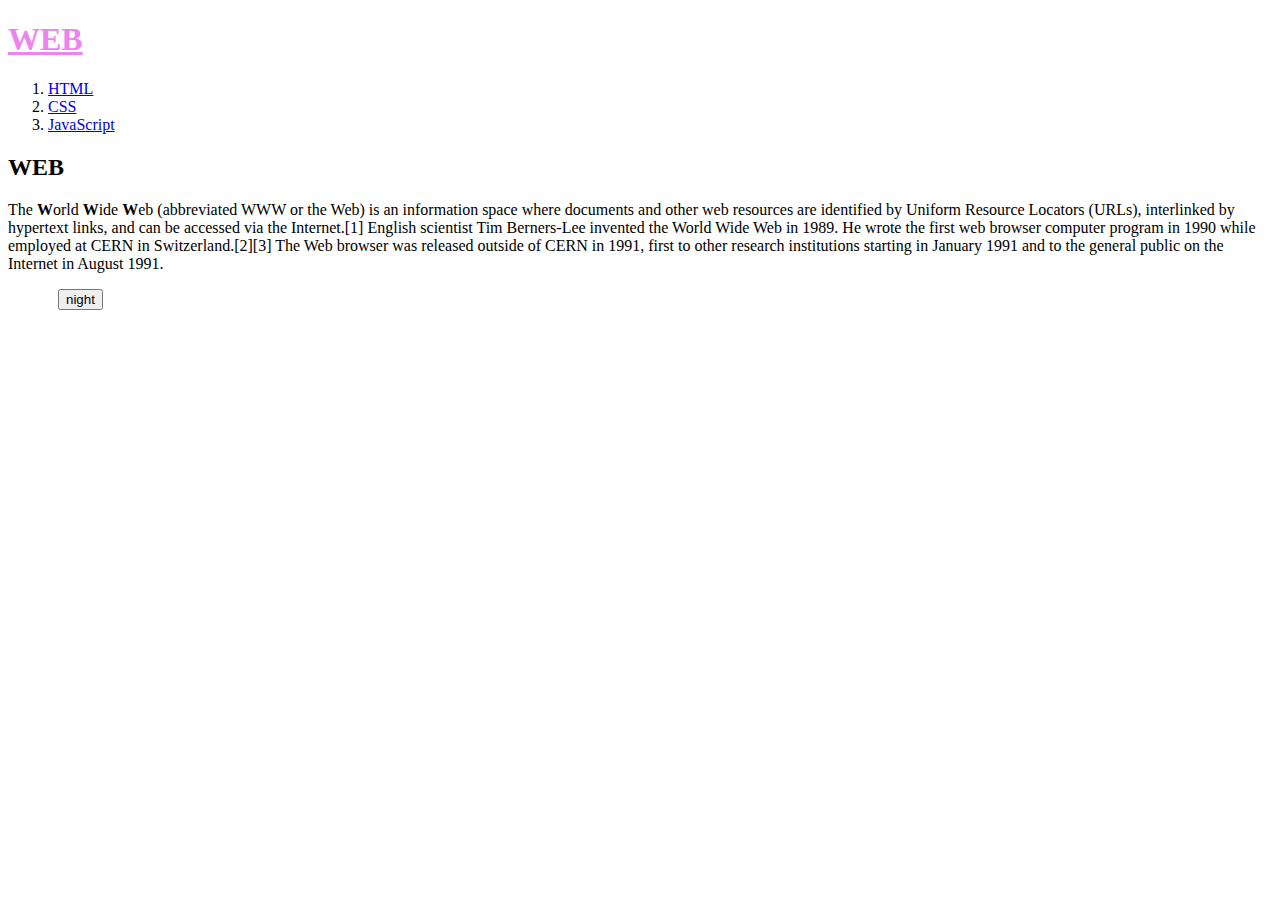
==== index.html @ bbdc5043 "Update index.html" ====
<!doctype html>
<html>
<head>
  <title>WEB1 - Welcome</title>
  <meta charser="utf-8">
  <link rel="stylesheet" href="style.css">
  </head>
<body>
  <h1><a href="index.html" target="_blank" style="color:violet;">WEB</a></h1>
  
  <div id="grid">
  <ol>
    <li><a href="1.html">HTML</a></li>
    <li><a href="2.html">CSS</a></li>
    <li><a href="3.html">JavaScript</a></li>
  </ol>
       
  <div id="article">
   <h2>WEB</h2>
    <p>The <b>W</b>orld <b>W</b>ide <b>W</b>eb (abbreviated WWW or the Web) is an information space where documents and other web resources are identified by Uniform Resource Locators (URLs), interlinked by hypertext links, and can be accessed via the Internet.[1] English scientist Tim Berners-Lee invented the World Wide Web in 1989. He wrote the first web browser computer program in 1990 while employed at CERN in Switzerland.[2][3] The Web browser was released outside of CERN in 1991, first to other research institutions starting in January 1991 and to the general public on the Internet in August 1991.
  </p>
  </div>
 </div>
   <p style="margin-left:50px;"><input id="night_day" type="button" value="night" onclick="
    var target = document.querySelector('body');
    if(this.value === 'night'){
      target.style.backgroundColor = 'black';
      target.style.color = 'white';
      this.value = 'day';

      var alist = document.querySelectorAll('a');
      var i = 0;
      while(i < alist.length){
        alist[i].style.color = 'powderblue';
        i = i + 1;
      }
    } else {
      target.style.backgroundColor = 'white';
      target.style.color = 'black';
      this.value = 'night';

      var alist = document.querySelectorAll('a');
      var i = 0;
      while(i < alist.length){
        alist[i].style.color = 'black';
        i = i + 1;
      }
    }
     "></p>
  
  
<!--Start of Tawk.to Script-->
<script type="text/javascript">
var Tawk_API=Tawk_API||{}, Tawk_LoadStart=new Date();
(function(){
var s1=document.createElement("script"),s0=document.getElementsByTagName("script")[0];
s1.async=true;
s1.src='https://embed.tawk.to/57a72994c11fe69b0bd8fa90/default';
s1.charset='UTF-8';
s1.setAttribute('crossorigin','*');
s0.parentNode.insertBefore(s1,s0);
})();
</script>
<!--End of Tawk.to Script-->

  </body>
</html>
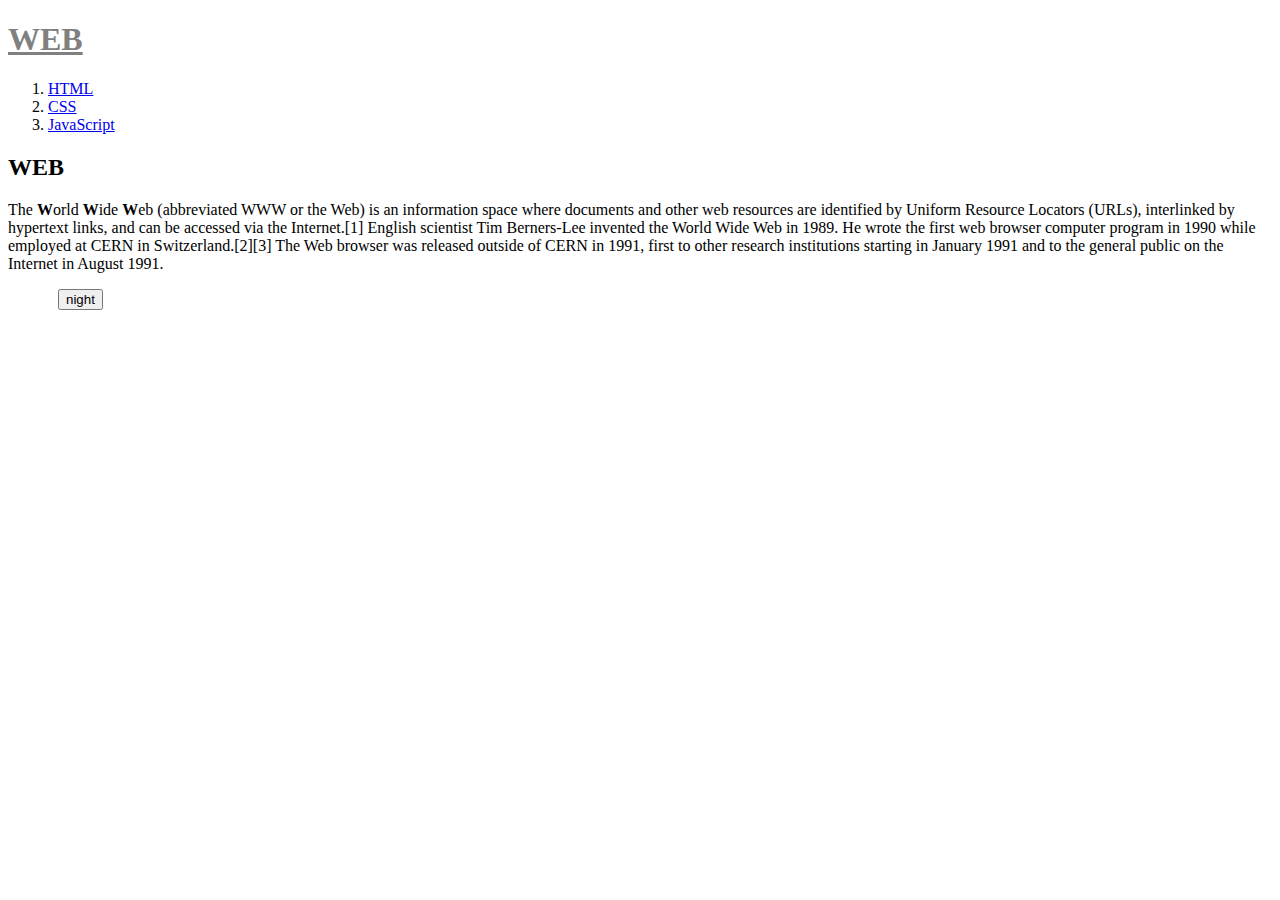
==== commit c2c75609: "Update index.html" ====
--- a/index.html
+++ b/index.html
@@ -1,12 +1,12 @@
 <!doctype html>
 <html>
 <head>
-  <title>WEB1 - Welcome</title>
-  <meta charser="utf-8">
-  <link rel="stylesheet" href="style.css">
-  </head>
+    <meta charser="utf-8">
+    <title>WEB - Welcome</title>
+    <link rel="stylesheet" href="style.css">
+</head>
 <body>
-  <h1><a href="index.html" target="_blank" style="color:violet;">WEB</a></h1>
+  <h1><a href="index.html" target="_blank" style="color:grey;">WEB</a></h1>
   
   <div id="grid">
   <ol>
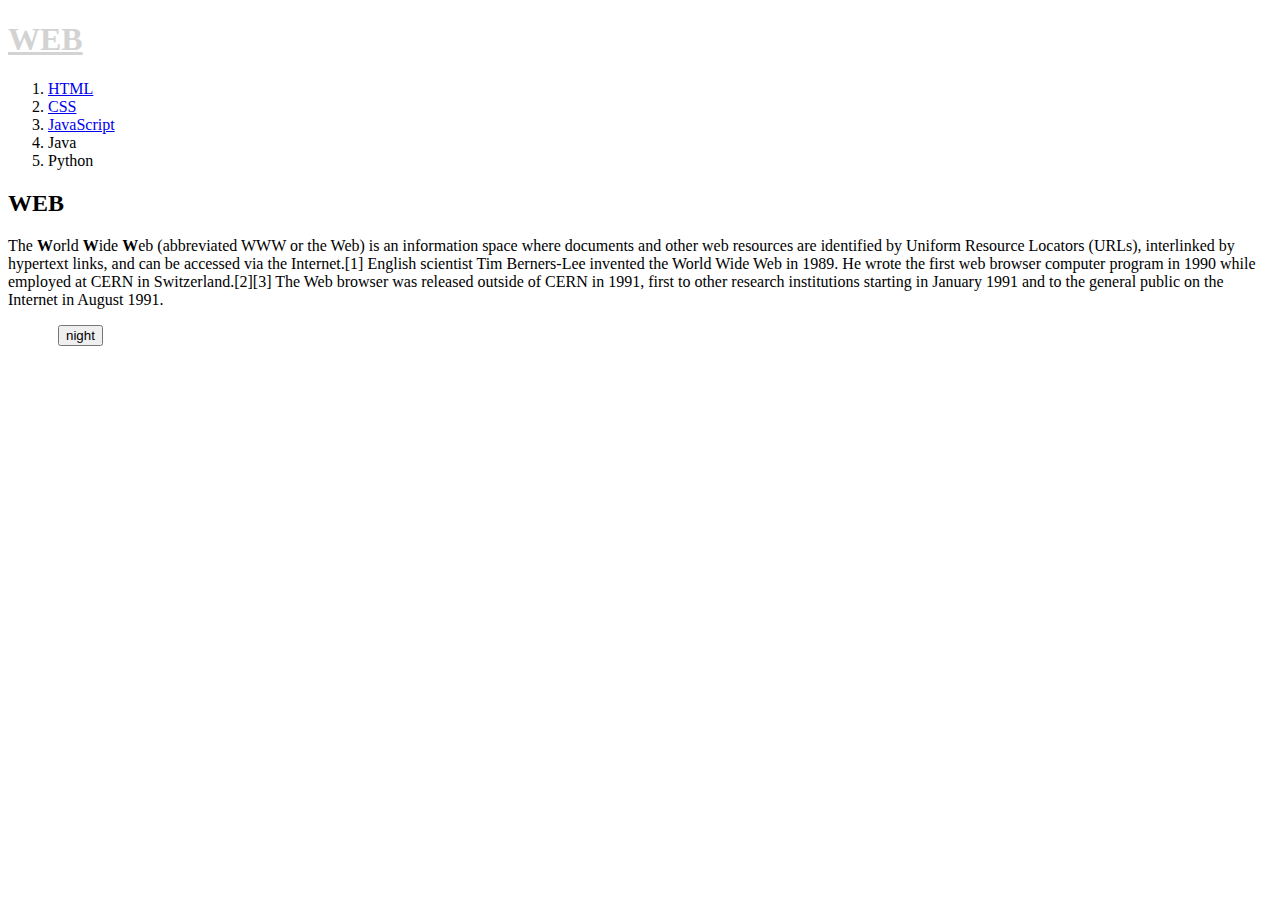
==== commit eba391de: "Update index.html" ====
--- a/index.html
+++ b/index.html
@@ -6,13 +6,15 @@
     <link rel="stylesheet" href="style.css">
 </head>
 <body>
-  <h1><a href="index.html" target="_blank" style="color:grey;">WEB</a></h1>
+  <h1><a href="index.html" target="_blank" style="color:lightgrey;">WEB</a></h1>
   
   <div id="grid">
   <ol>
     <li><a href="1.html">HTML</a></li>
     <li><a href="2.html">CSS</a></li>
     <li><a href="3.html">JavaScript</a></li>
+      <li>Java</li>
+      <li>Python</li>
   </ol>
        
   <div id="article">
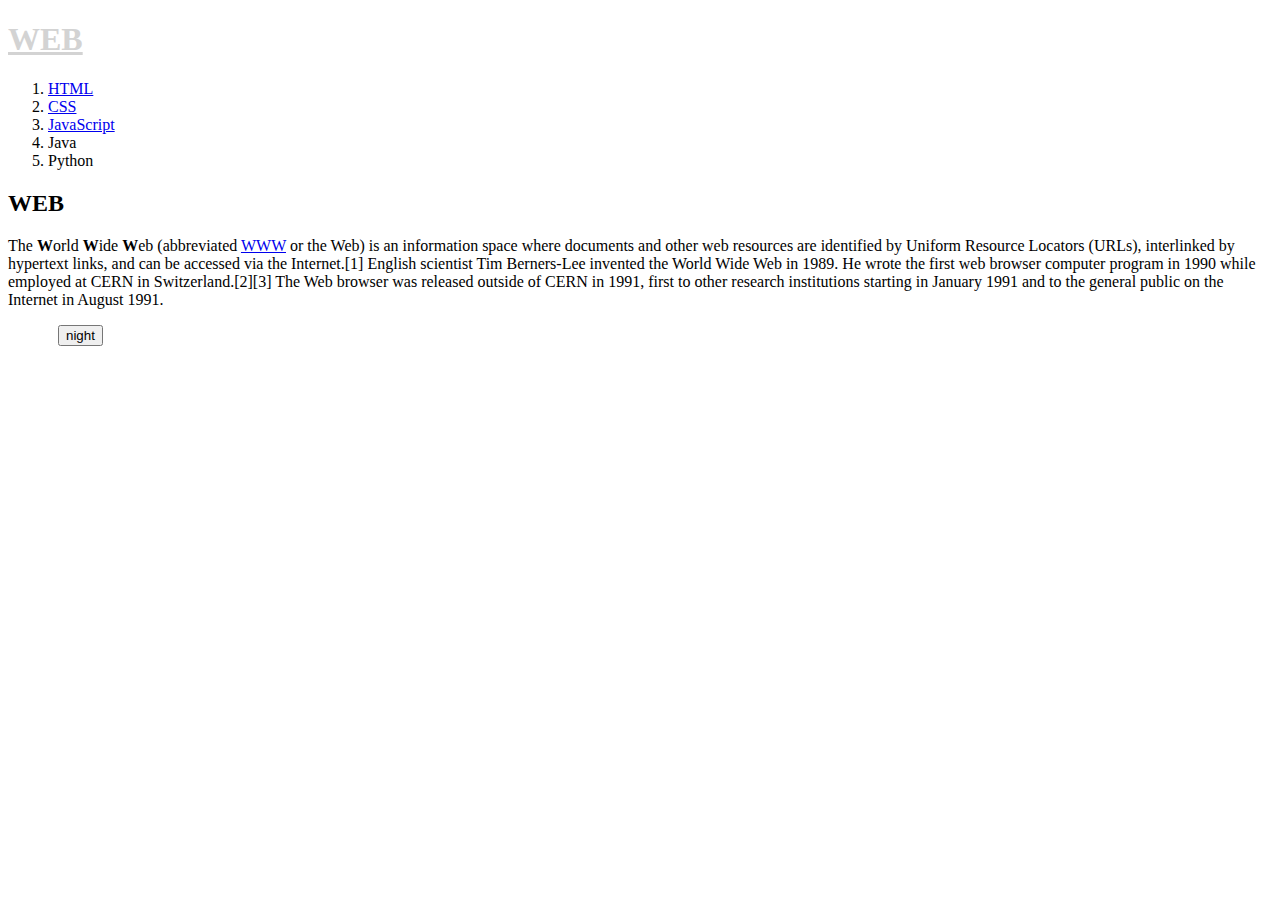
==== commit e3b360a4: "Update index.html" ====
--- a/index.html
+++ b/index.html
@@ -19,7 +19,7 @@
        
   <div id="article">
    <h2>WEB</h2>
-    <p>The <b>W</b>orld <b>W</b>ide <b>W</b>eb (abbreviated WWW or the Web) is an information space where documents and other web resources are identified by Uniform Resource Locators (URLs), interlinked by hypertext links, and can be accessed via the Internet.[1] English scientist Tim Berners-Lee invented the World Wide Web in 1989. He wrote the first web browser computer program in 1990 while employed at CERN in Switzerland.[2][3] The Web browser was released outside of CERN in 1991, first to other research institutions starting in January 1991 and to the general public on the Internet in August 1991.
+    <p>The <b>W</b>orld <b>W</b>ide <b>W</b>eb (abbreviated <a href="https://en.wikipedia.org/wiki/World_Wide_Web" target="_blank"><u>WWW</u></a> or the Web) is an information space where documents and other web resources are identified by Uniform Resource Locators (URLs), interlinked by hypertext links, and can be accessed via the Internet.[1] English scientist Tim Berners-Lee invented the World Wide Web in 1989. He wrote the first web browser computer program in 1990 while employed at CERN in Switzerland.[2][3] The Web browser was released outside of CERN in 1991, first to other research institutions starting in January 1991 and to the general public on the Internet in August 1991.
   </p>
   </div>
  </div>
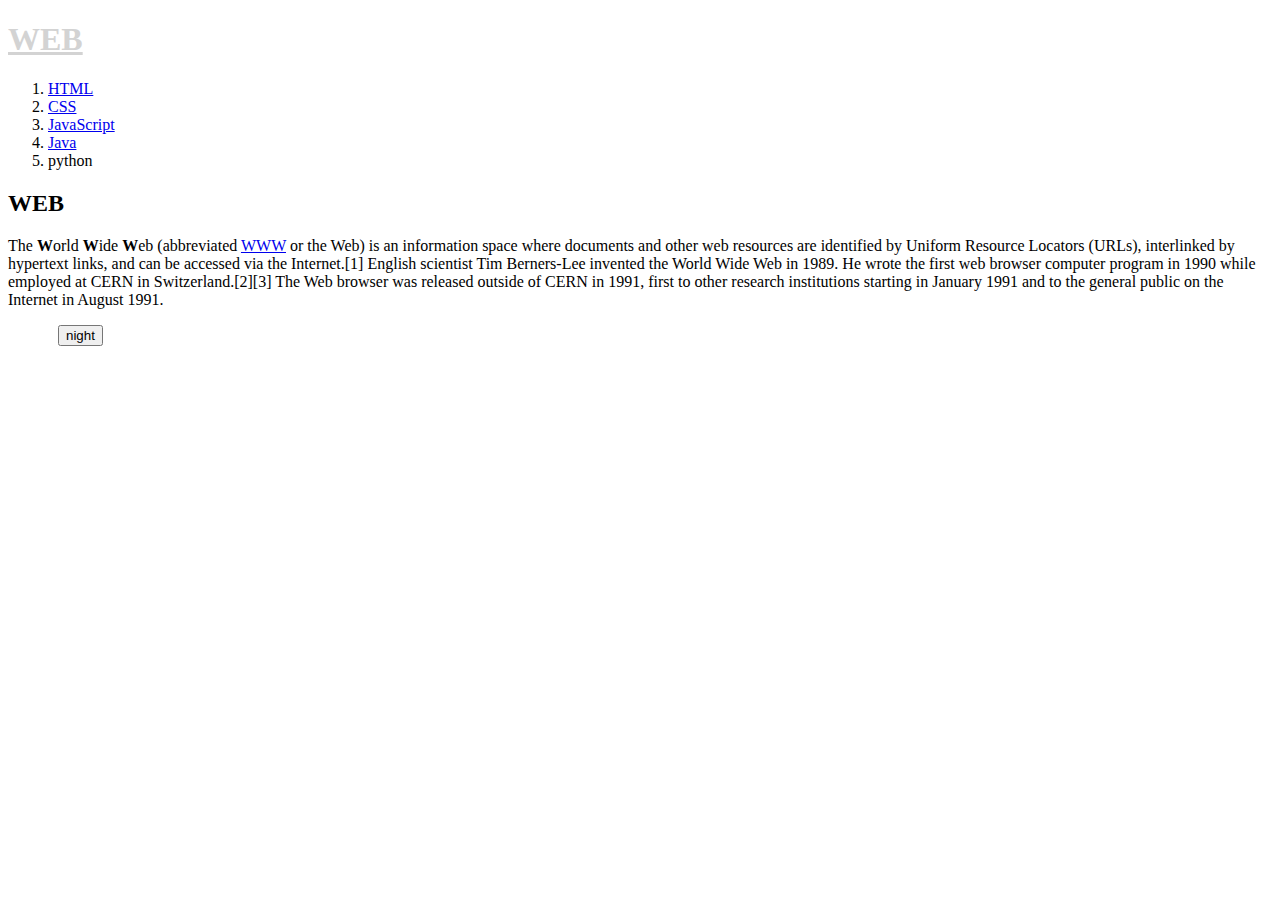
==== commit 9533ef84: "Update index.html" ====
--- a/index.html
+++ b/index.html
@@ -13,8 +13,8 @@
     <li><a href="1.html">HTML</a></li>
     <li><a href="2.html">CSS</a></li>
     <li><a href="3.html">JavaScript</a></li>
-      <li>Java</li>
-      <li>Python</li>
+    <li><a href="java.html">Java</a></li>
+    <li>python</li>
   </ol>
        
   <div id="article">
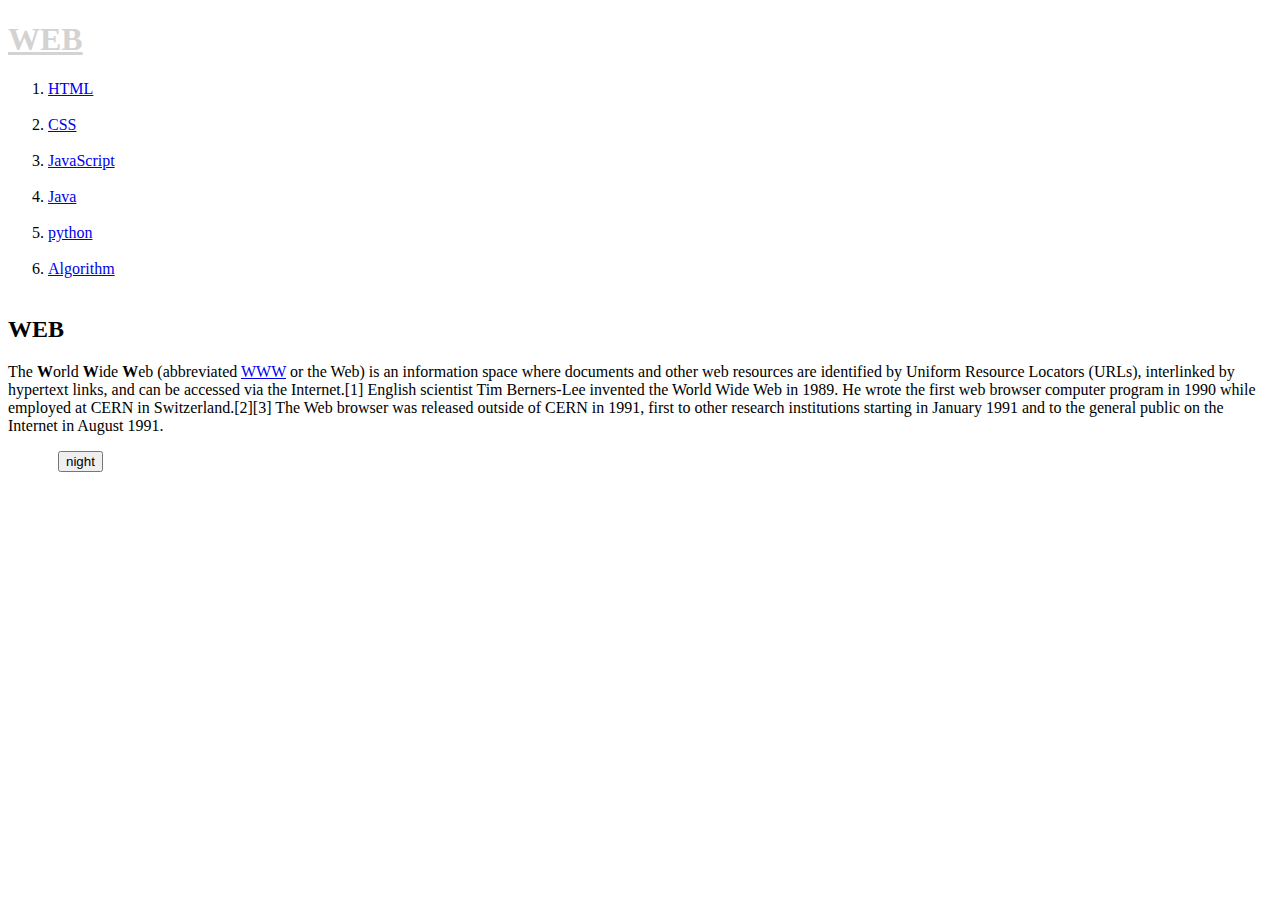
==== commit 5d675f02: "Update index.html" ====
--- a/index.html
+++ b/index.html
@@ -10,11 +10,12 @@
   
   <div id="grid">
   <ol>
-    <li><a href="1.html">HTML</a></li>
-    <li><a href="2.html">CSS</a></li>
-    <li><a href="3.html">JavaScript</a></li>
-    <li><a href="java.html">Java</a></li>
-    <li>python</li>
+    <li><a href="1.html">HTML</a></li><br>
+    <li><a href="2.html">CSS</a></li><br>
+    <li><a href="3.html">JavaScript</a></li><br>
+    <li><a href="java.html">Java</a></li><br>
+    <li><a href="python.html">python</a></li><br>
+    <li><a href="Algorithm.html">Algorithm</a></li><br>
   </ol>
        
   <div id="article">
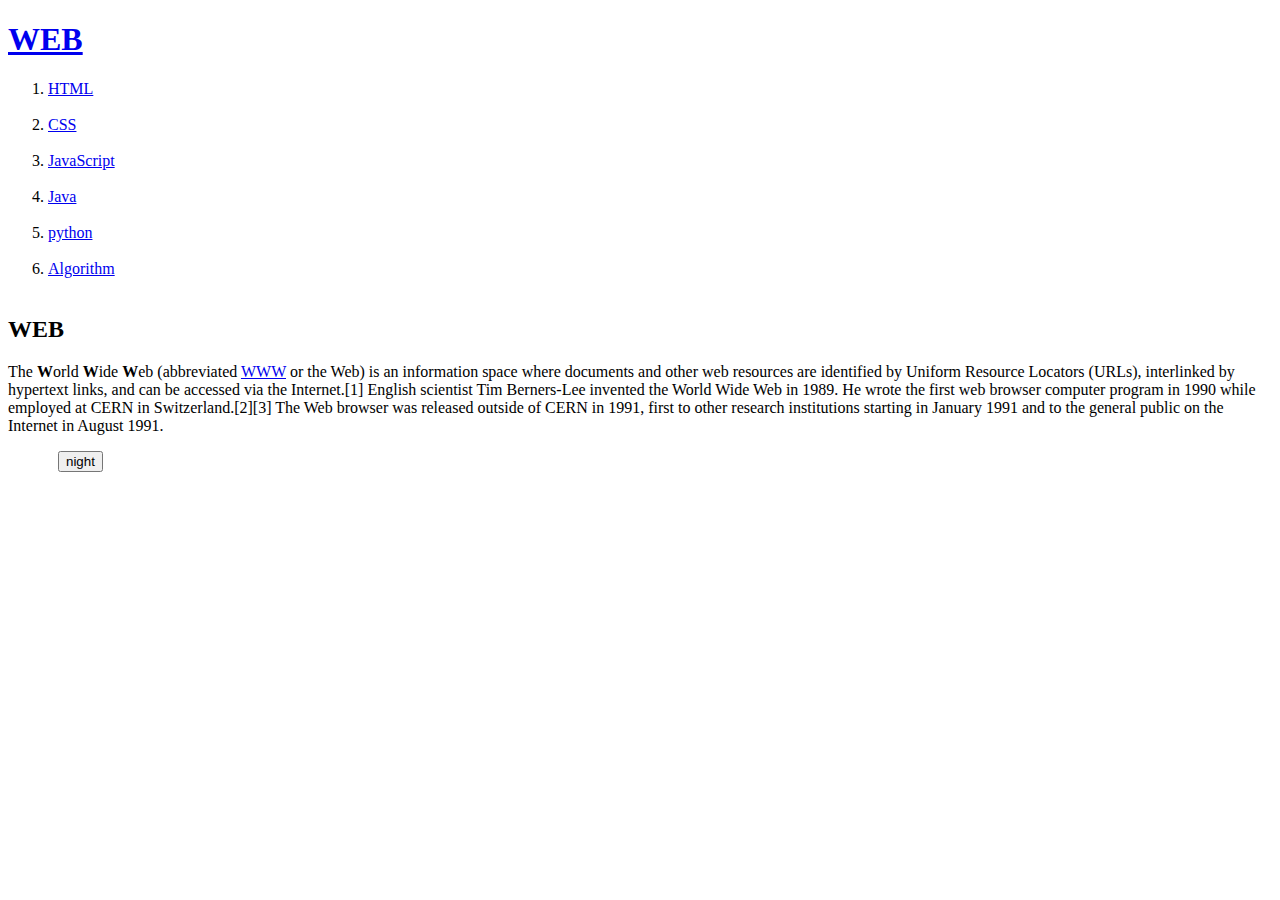
==== commit 357e61d0: "Update index.html" ====
--- a/index.html
+++ b/index.html
@@ -3,17 +3,17 @@
 <head>
     <meta charser="utf-8">
     <title>WEB - Welcome</title>
-    <link rel="stylesheet" href="style.css">
+    <link rel="stylesheet" href="./style.css">
 </head>
 <body>
-  <h1><a href="index.html" target="_blank" style="color:lightgrey;">WEB</a></h1>
+  <h1><a href="index.html" target="_blank">WEB</a></h1>
   
   <div id="grid">
   <ol>
     <li><a href="1.html">HTML</a></li><br>
     <li><a href="2.html">CSS</a></li><br>
     <li><a href="3.html">JavaScript</a></li><br>
-    <li><a href="java.html">Java</a></li><br>
+    <li><a href="4.java.html">Java</a></li><br>
     <li><a href="python.html">python</a></li><br>
     <li><a href="Algorithm.html">Algorithm</a></li><br>
   </ol>
